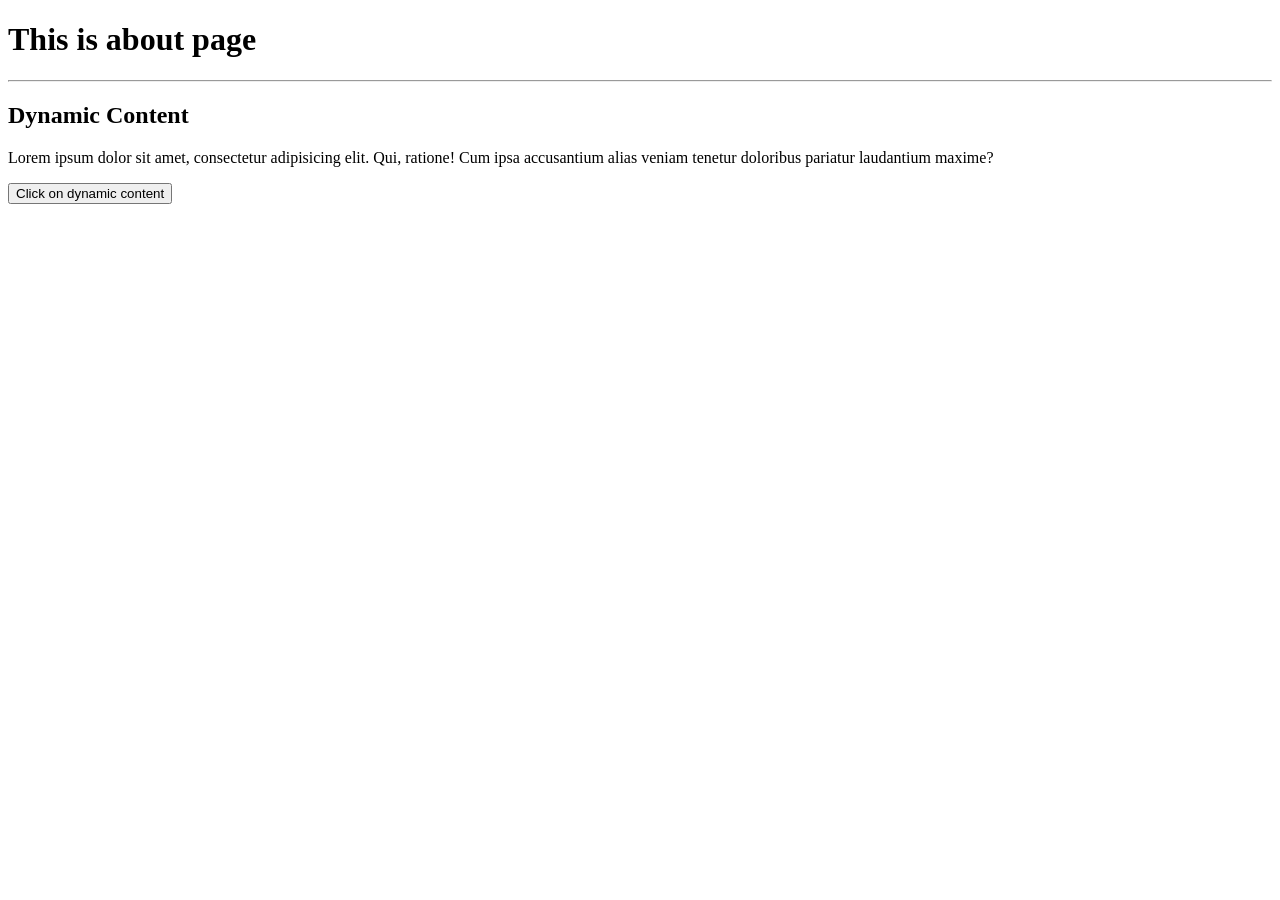
==== src/main/resources/templates/about.html @ c65414df "Added about and services pages using fragments in thymleaf" ====
<!DOCTYPE html>
<html lang="en">
<head>
    <meta charset="UTF-8">
    <meta name="viewport" content="width=device-width, initial-scale=1.0">
    <title>Document</title>
</head>
<body>

    <h1>This is about page</h1>
    <hr>
<!--using fragment-->
<div class="host-tag" th:replace="~{base :: parent(~{::section})}">
<section>
    <h2>Dynamic Content</h2>
    <p>Lorem ipsum dolor sit amet, consectetur adipisicing elit. Qui, ratione! Cum ipsa accusantium
         alias veniam tenetur doloribus pariatur laudantium maxime?</p>
         <button>Click on dynamic content</button>
</section>
</div>
</body>
</html>
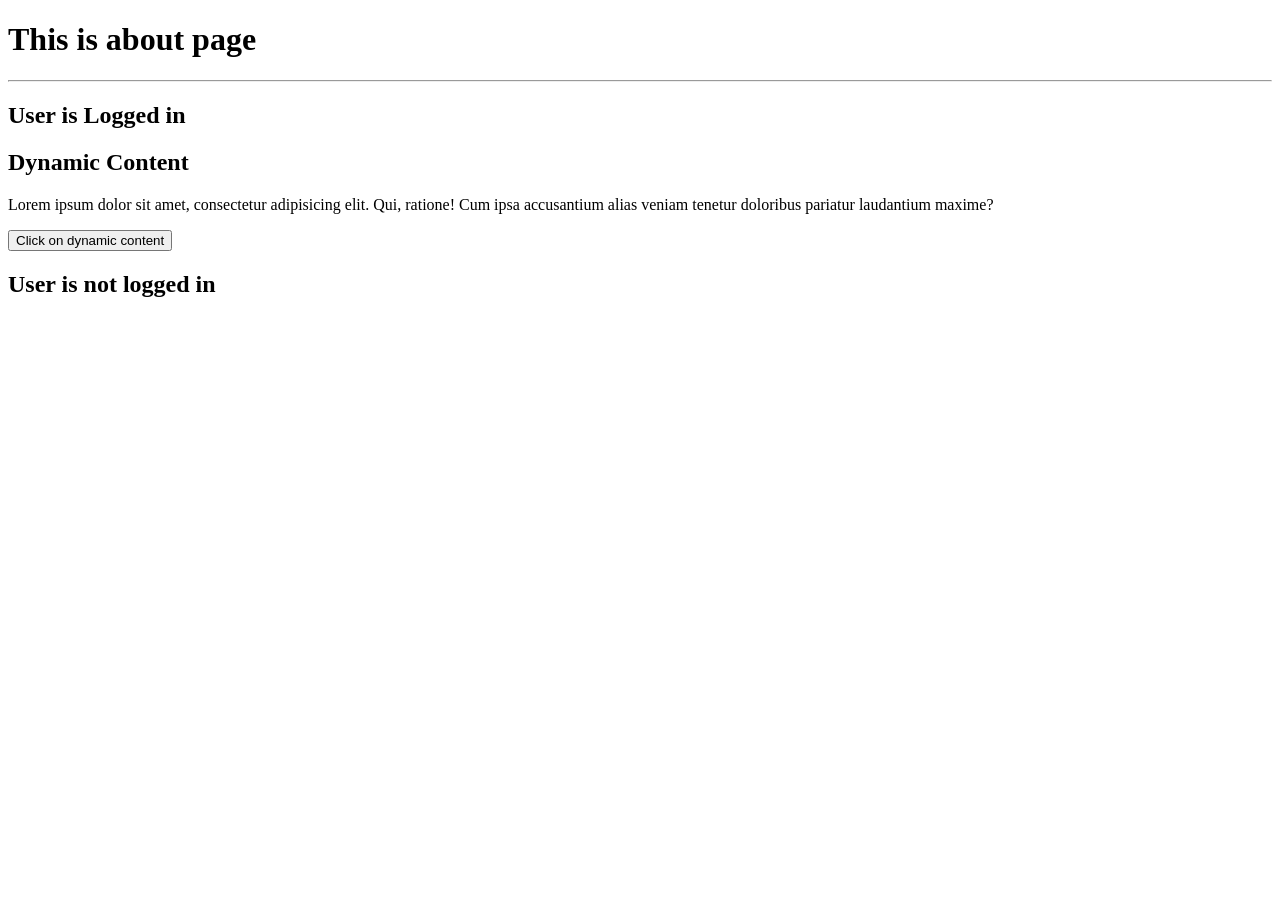
==== commit b6c04bb2: "understanding layouts and fragments" ====
--- a/src/main/resources/templates/about.html
+++ b/src/main/resources/templates/about.html
@@ -10,13 +10,20 @@
     <h1>This is about page</h1>
     <hr>
 <!--using fragment-->
-<div class="host-tag" th:replace="~{base :: parent(~{::section})}">
+<div class="host-tag" th:replace="${isLogin} ? ~{base :: parent(~{::section})} : ~{base :: test(~{::#not_logged_in})}">
 <section>
+    <h1>User is Logged in</h1>
+
     <h2>Dynamic Content</h2>
     <p>Lorem ipsum dolor sit amet, consectetur adipisicing elit. Qui, ratione! Cum ipsa accusantium
          alias veniam tenetur doloribus pariatur laudantium maxime?</p>
          <button>Click on dynamic content</button>
 </section>
+
+
+<section id="not_logged_in">
+    <h1>User is not logged in</h1>
+</section>
 </div>
 </body>
 </html>
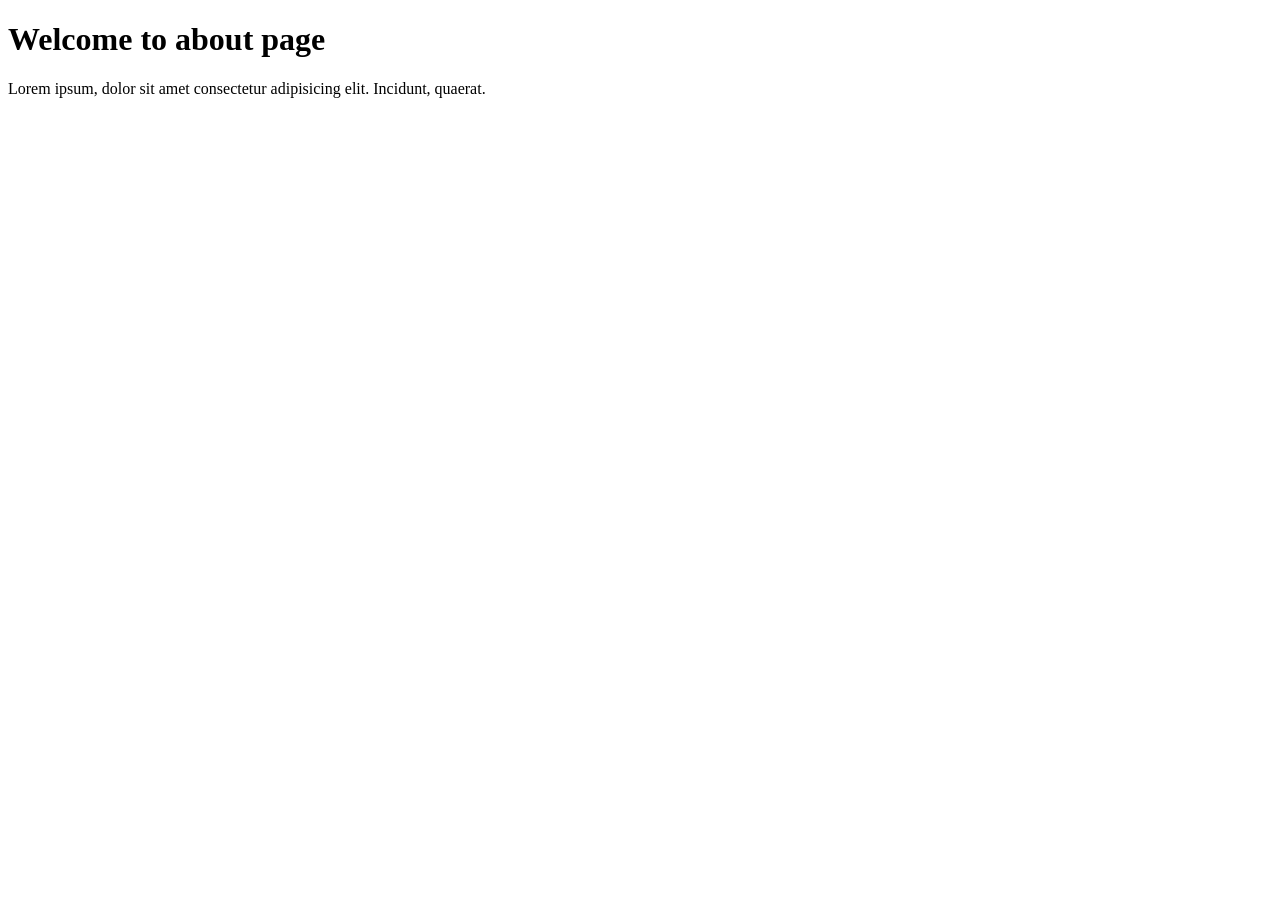
==== commit 8b26a9df: "Added navbar using flowbite" ====
--- a/src/main/resources/templates/about.html
+++ b/src/main/resources/templates/about.html
@@ -1,29 +1,20 @@
 <!DOCTYPE html>
-<html lang="en">
+<html lang="en" th:replace="~{base :: parent(~{::#content}, ~{::title}, ~{::script})}">
 <head>
-    <meta charset="UTF-8">
-    <meta name="viewport" content="width=device-width, initial-scale=1.0">
-    <title>Document</title>
+  <title>About Page</title>
 </head>
 <body>
+   <div id="content">
+    <h1>Welcome to about page</h1>
+    <p>Lorem ipsum, dolor sit amet consectetur adipisicing elit. Incidunt, quaerat.</p>
+   </div>
 
-    <h1>This is about page</h1>
-    <hr>
-<!--using fragment-->
-<div class="host-tag" th:replace="${isLogin} ? ~{base :: parent(~{::section})} : ~{base :: test(~{::#not_logged_in})}">
-<section>
-    <h1>User is Logged in</h1>
+   <script>
+    console.log("about page");
+   </script>
 
-    <h2>Dynamic Content</h2>
-    <p>Lorem ipsum dolor sit amet, consectetur adipisicing elit. Qui, ratione! Cum ipsa accusantium
-         alias veniam tenetur doloribus pariatur laudantium maxime?</p>
-         <button>Click on dynamic content</button>
-</section>
-
-
-<section id="not_logged_in">
-    <h1>User is not logged in</h1>
-</section>
-</div>
+   <script>
+    console.log("second about page script");
+   </script>
 </body>
 </html>
